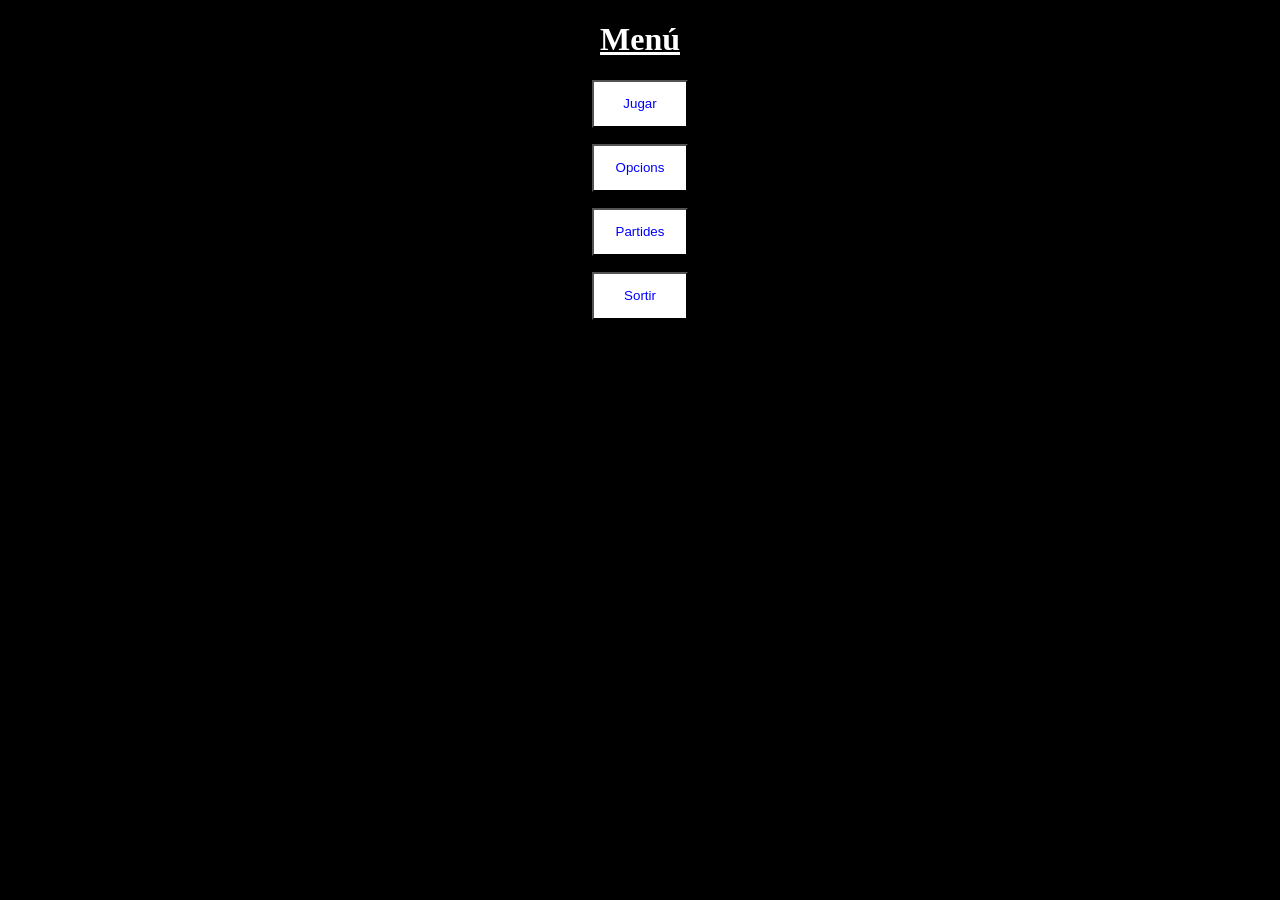
==== index.html @ a7e0ed1d "Modificar Menu i Joc funciona amb grups" ====
<!DOCTYPE html> 
<html>
	<head>
		<script src="./js/main.js" type="module"></script>
		<link rel="stylesheet" 
			href="./styles/main.css">
		<title> Memory - Menú </title>
	</head>
	<body>
		<h1 id="title">Menú</h1>
		<button id="play" class="center"> Jugar </button>
		<button id="options" class="center"> Opcions </button>
		<button id="saves" class="center"> Partides </button>
		<button id="exit" class="center"> Sortir </button>

		<!--Modal modes de joc-->
		<div id="choseMode" class="modal">
            <div class="modal-content">
              <span class="close">&times;</span>
			  <br>
			  <button id="mode1" class="center"> Mode 1 </button>
			  <button id="mode2" class="center"> Mode 2 </button>
            </div>
		</div>

	</body>
</html>
---- styles/main.css ----
body{
	background-color: black;
}
button{
	color: blue;
	background-color: white;
}
button:hover{
	background-color: gray;
	color: red;
}
button:active{
	background-color: green;
	color: white;
}

#title, .center{
	display: block;
	margin-left: auto;
	margin-right: auto;
}

button.center{
	width: 6rem;
	height: 3rem;
	margin-top: 1rem;
}

#title{
	color:white;
	text-align: center;
	text-decoration: underline;
}

.modal {
	display: none;
	position: fixed;
	z-index: 1;
	left: 0;
	top: 0;
	width: 100%;
	height: 100%;
	overflow: auto;
	background-color: rgb(0,0,0);
	background-color: rgba(0,0,0,0.4);
  }
  
  .modal-content {
	background-color: #fefefe;
	margin: 15% auto;
	padding: 20px;
	border: 1px solid #888;
	width: 80%;
  }
  
  .close {
	color: #aaa;
	float: right;
	font-size: 28px;
	font-weight: bold;
  }
  
  .close:hover,
  .close:focus {
	color: black;
	text-decoration: none;
	cursor: pointer;
  }
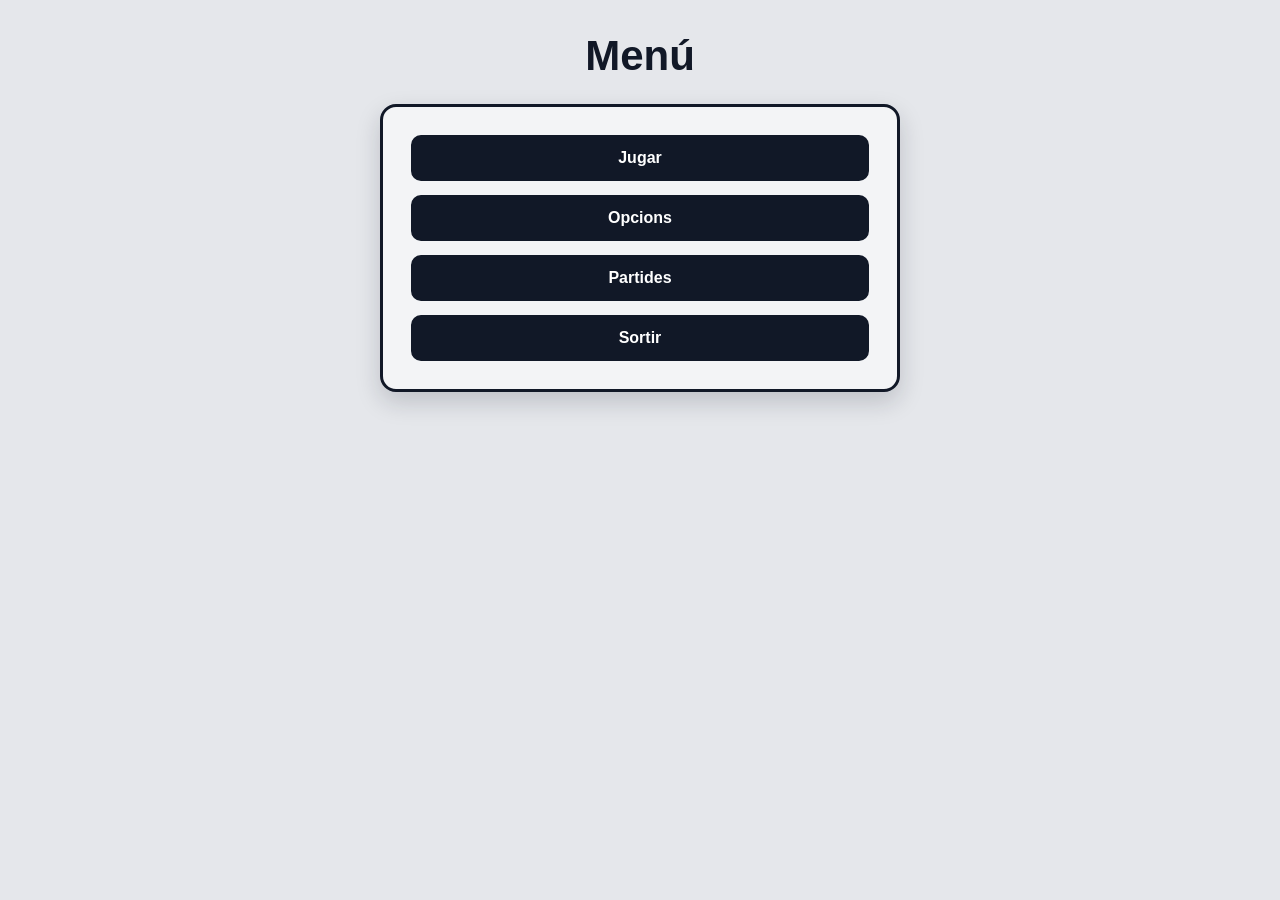
==== commit a287dca4: "Residenyar estil visual" ====
--- a/index.html
+++ b/index.html
@@ -1,27 +1,29 @@
-<!DOCTYPE html> 
-<html>
-	<head>
-		<script src="./js/main.js" type="module"></script>
-		<link rel="stylesheet" 
-			href="./styles/main.css">
-		<title> Memory - Menú </title>
-	</head>
-	<body>
-		<h1 id="title">Menú</h1>
-		<button id="play" class="center"> Jugar </button>
-		<button id="options" class="center"> Opcions </button>
-		<button id="saves" class="center"> Partides </button>
-		<button id="exit" class="center"> Sortir </button>
-
-		<!--Modal modes de joc-->
-		<div id="choseMode" class="modal">
-            <div class="modal-content">
-              <span class="close">&times;</span>
-			  <br>
-			  <button id="mode1" class="center"> Mode 1 </button>
-			  <button id="mode2" class="center"> Mode 2 </button>
-            </div>
-		</div>
-
-	</body>
+<!DOCTYPE html> 
+<html>
+	<head>
+		<script src="./js/main.js" type="module"></script>
+		<link rel="stylesheet" 
+			href="./styles/main.css">
+		<title> Memory - Menú </title>
+	</head>
+	<body>
+		<h1 id="title">Menú</h1>
+		<div class="menu-panel">
+			<button id="play" class="center">Jugar</button>
+			<button id="options" class="center">Opcions</button>
+			<button id="saves" class="center">Partides</button>
+			<button id="exit" class="center">Sortir</button>
+		</div>
+
+		<!--Modal modes de joc-->
+		<div id="choseMode" class="modal">
+            <div class="modal-content">
+              <span class="close">&times;</span>
+			  <h2>Tria el mode de joc</h2>
+			  <button id="mode1" class="center">Mode 1</button>
+			  <button id="mode2" class="center">Mode 2</button>
+            </div>
+		</div>
+
+	</body>
 </html>
--- a/styles/main.css
+++ b/styles/main.css
@@ -1,68 +1,155 @@
-body{
-	background-color: black;
-}
-button{
-	color: blue;
-	background-color: white;
-}
-button:hover{
-	background-color: gray;
-	color: red;
-}
-button:active{
-	background-color: green;
-	color: white;
-}
-
-#title, .center{
-	display: block;
-	margin-left: auto;
-	margin-right: auto;
-}
-
-button.center{
-	width: 6rem;
-	height: 3rem;
-	margin-top: 1rem;
-}
-
-#title{
-	color:white;
-	text-align: center;
-	text-decoration: underline;
-}
-
-.modal {
-	display: none;
-	position: fixed;
-	z-index: 1;
-	left: 0;
-	top: 0;
-	width: 100%;
-	height: 100%;
-	overflow: auto;
-	background-color: rgb(0,0,0);
-	background-color: rgba(0,0,0,0.4);
-  }
-  
-  .modal-content {
-	background-color: #fefefe;
-	margin: 15% auto;
-	padding: 20px;
-	border: 1px solid #888;
-	width: 80%;
-  }
-  
-  .close {
-	color: #aaa;
-	float: right;
-	font-size: 28px;
-	font-weight: bold;
-  }
-  
-  .close:hover,
-  .close:focus {
-	color: black;
-	text-decoration: none;
-	cursor: pointer;
-  }+:root{
+	--bg:#e5e7eb;
+	--panel:#f3f4f6;
+	--text:#111827;
+	--muted:#4b5563;
+	--border:#111827;
+	--button:#111827;
+	--button-text:#ffffff;
+	--button-hover:#374151;
+	--danger:#b91c1c;
+}
+
+*{
+	box-sizing:border-box;
+}
+
+body{
+	min-height:100vh;
+	margin:0;
+	font-family:Arial, sans-serif;
+	text-align:center;
+	background:var(--bg);
+	color:var(--text);
+	display:flex;
+	flex-direction:column;
+	align-items:center;
+	padding:32px 16px;
+}
+
+h1, h2{
+	margin:0 0 24px 0;
+	font-weight:700;
+	color:var(--text);
+	text-decoration:none;
+}
+
+#title{
+	font-size:42px;
+}
+
+.menu-panel, .options-panel, .page-panel, .modal-content{
+	width:min(520px, 92vw);
+	background:var(--panel);
+	border:3px solid var(--border);
+	border-radius:16px;
+	padding:28px;
+	box-shadow:0 10px 25px rgba(17,24,39,.18);
+}
+
+.menu-panel{
+	display:flex;
+	flex-direction:column;
+	gap:14px;
+}
+
+button{
+	border:2px solid var(--border);
+	border-radius:10px;
+	background:var(--button);
+	color:var(--button-text);
+	font-size:16px;
+	font-weight:700;
+	padding:12px 18px;
+	cursor:pointer;
+	transition:background .15s ease, transform .15s ease;
+}
+
+button:hover{
+	background:var(--button-hover);
+	transform:translateY(-1px);
+}
+
+button:active{
+	transform:translateY(0);
+}
+
+button.center{
+	width:100%;
+	height:auto;
+	margin:0;
+}
+
+label{
+	display:block;
+	margin:14px 0 6px 0;
+	font-weight:700;
+	color:var(--text);
+}
+
+select, input{
+	width:min(260px, 100%);
+	padding:10px;
+	border:2px solid var(--border);
+	border-radius:8px;
+	background:white;
+	color:var(--text);
+	font-size:16px;
+	text-align:center;
+}
+
+.actions{
+	display:flex;
+	justify-content:center;
+	gap:12px;
+	flex-wrap:wrap;
+	margin-top:22px;
+}
+
+#warning{
+	min-height:20px;
+	color:var(--danger);
+	font-weight:700;
+}
+
+.modal{
+	display:none;
+	position:fixed;
+	z-index:10;
+	left:0;
+	top:0;
+	width:100%;
+	height:100%;
+	overflow:auto;
+	background:rgba(17,24,39,.65);
+	padding:80px 16px;
+}
+
+.modal-content{
+	position:relative;
+	margin:0 auto;
+	display:flex;
+	flex-direction:column;
+	gap:14px;
+}
+
+.close{
+	position:absolute;
+	right:18px;
+	top:10px;
+	color:var(--muted);
+	font-size:30px;
+	font-weight:bold;
+	line-height:1;
+}
+
+.close:hover,
+.close:focus{
+	color:var(--text);
+	text-decoration:none;
+	cursor:pointer;
+}
+
+a{
+	color:var(--text);
+}
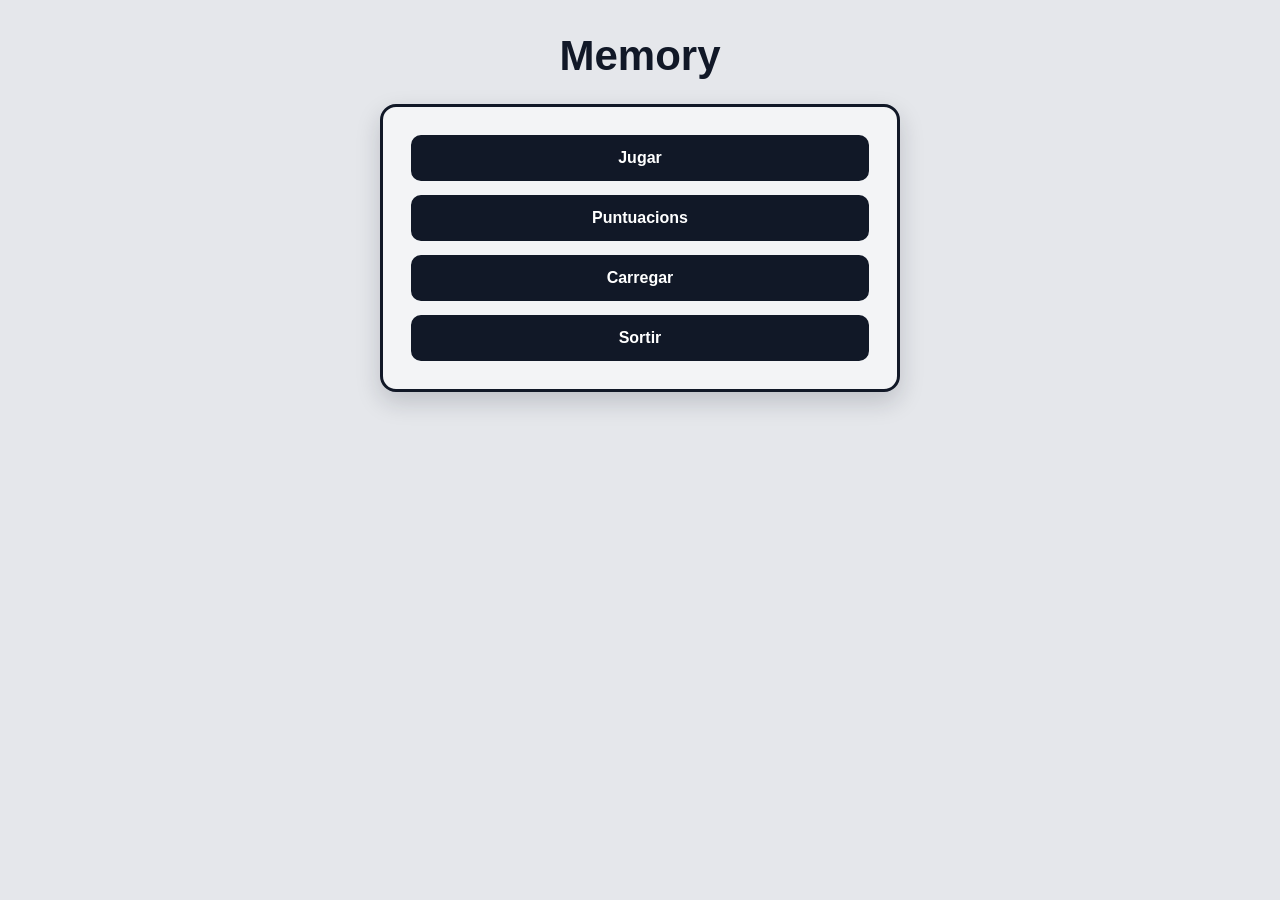
==== commit 740cd112: "Modificar menu principal" ====
--- a/index.html
+++ b/index.html
@@ -1,29 +1,31 @@
-<!DOCTYPE html> 
+<!DOCTYPE html>
 <html>
 	<head>
+		<meta charset="UTF-8">
 		<script src="./js/main.js" type="module"></script>
-		<link rel="stylesheet" 
-			href="./styles/main.css">
-		<title> Memory - Menú </title>
+		<link rel="stylesheet" href="./styles/main.css">
+		<title>Memory - Menú</title>
 	</head>
 	<body>
-		<h1 id="title">Menú</h1>
+		<h1 id="title">Memory</h1>
 		<div class="menu-panel">
 			<button id="play" class="center">Jugar</button>
-			<button id="options" class="center">Opcions</button>
-			<button id="saves" class="center">Partides</button>
+			<button id="scores" class="center">Puntuacions</button>
+			<button id="load" class="center">Carregar</button>
 			<button id="exit" class="center">Sortir</button>
 		</div>
 
-		<!--Modal modes de joc-->
 		<div id="choseMode" class="modal">
-            <div class="modal-content">
-              <span class="close">&times;</span>
-			  <h2>Tria el mode de joc</h2>
-			  <button id="mode1" class="center">Mode 1</button>
-			  <button id="mode2" class="center">Mode 2</button>
-            </div>
+			<div class="modal-content">
+				<span class="close">&times;</span>
+				<h2>Tria el mode de joc</h2>
+
+				<label for="alias">Àlies del jugador</label>
+				<input id="alias" type="text" maxlength="16" placeholder="Escriu el teu àlies">
+
+				<button id="mode1" class="center">Mode 1</button>
+				<button id="mode2" class="center">Mode 2</button>
+			</div>
 		</div>
-
 	</body>
-</html>+</html>
--- a/styles/main.css
+++ b/styles/main.css
@@ -153,3 +153,22 @@
 a{
 	color:var(--text);
 }
+
+.muted{
+	color:var(--muted);
+	font-weight:700;
+	margin:0 0 18px 0;
+}
+
+.list-box{
+	width:100%;
+	background:#ffffff;
+	border:2px solid var(--border);
+	border-radius:12px;
+	padding:14px;
+	text-align:left;
+}
+
+.list-box p{
+	margin:8px 0;
+}
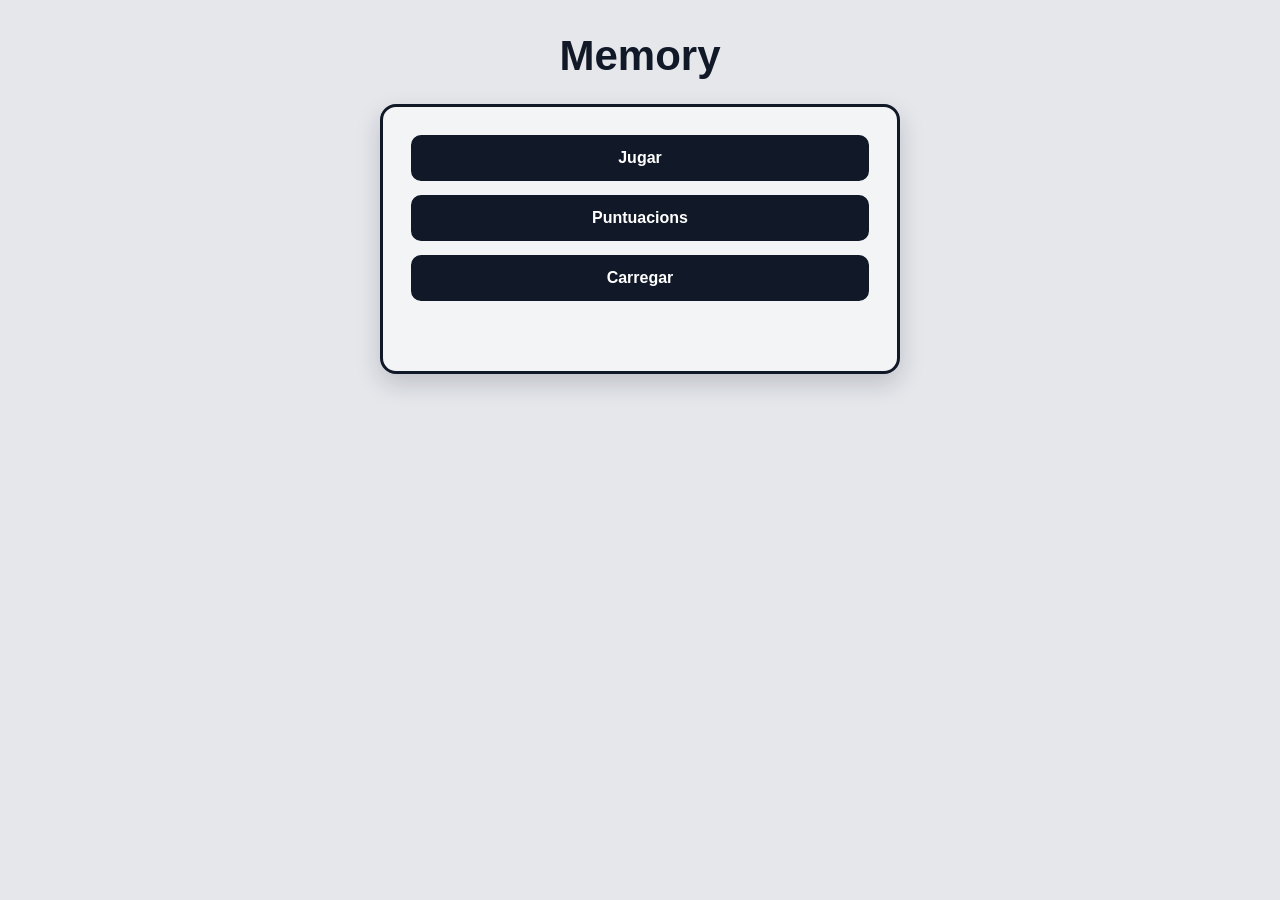
==== commit b464389b: "Implementar sistema de carrega i puntuacions" ====
--- a/index.html
+++ b/index.html
@@ -10,9 +10,9 @@
 		<h1 id="title">Memory</h1>
 		<div class="menu-panel">
 			<button id="play" class="center">Jugar</button>
-			<button id="scores" class="center">Puntuacions</button>
-			<button id="load" class="center">Carregar</button>
-			<button id="exit" class="center">Sortir</button>
+			<button id="scores" class="center" onclick="window.location.href='./html/scores.html'">Puntuacions</button>
+			<button id="load" class="center" onclick="window.location.href='./html/load.html'">Carregar</button>
+				<p id="exit-message" class="muted small-text"></p>
 		</div>
 
 		<div id="choseMode" class="modal">
--- a/styles/main.css
+++ b/styles/main.css
@@ -172,3 +172,41 @@
 .list-box p{
 	margin:8px 0;
 }
+
+.small-text{
+	font-size:14px;
+	line-height:1.4;
+	margin-top:10px;
+}
+
+#scores-list{
+	margin:0;
+	padding-left:24px;
+}
+
+#scores-list li{
+	margin:10px 0;
+	line-height:1.4;
+}
+
+.save-card{
+	border:2px solid var(--border);
+	border-radius:10px;
+	padding:14px;
+	margin:12px 0;
+	background:#ffffff;
+}
+
+.save-card p{
+	margin:6px 0;
+}
+
+.compact-actions{
+	margin-top:10px;
+	justify-content:flex-start;
+}
+
+.compact-actions button{
+	padding:8px 12px;
+	font-size:14px;
+}
